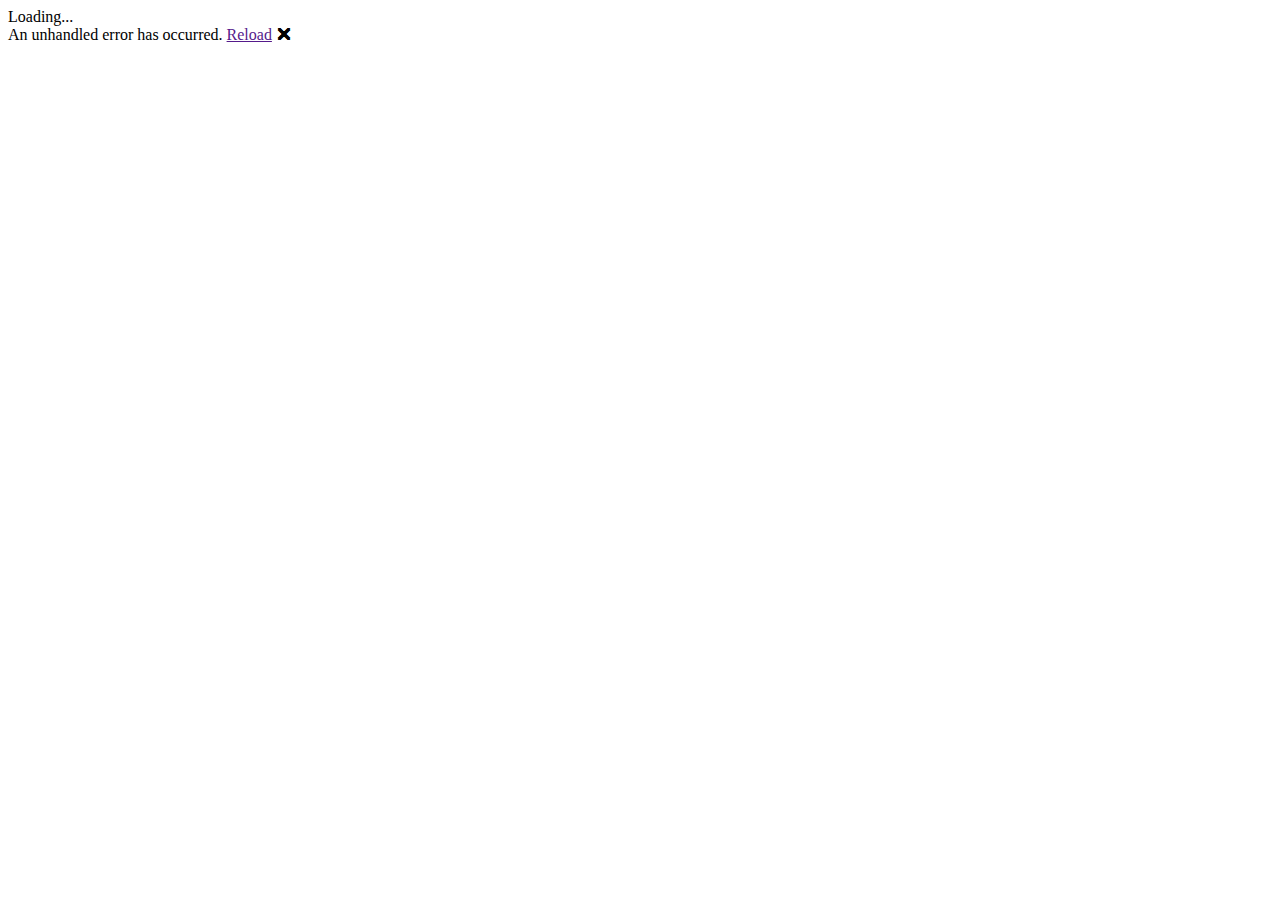
==== Portfolio.BlazorWasm/wwwroot/index.html @ cc6c2ae1 "done" ====
<!DOCTYPE html>
<html>

<head>
    <meta charset="utf-8" />
    <meta name="viewport" content="width=device-width, initial-scale=1.0, maximum-scale=1.0, user-scalable=no" />
    <title>Portfolio.BlazorWasm</title>
    <base href="/" />
    <link href="css/bootstrap/bootstrap.min.css" rel="stylesheet" />
    <link href="css/app.css" rel="stylesheet" />
    <link href="manifest.json" rel="manifest" />
    <link rel="apple-touch-icon" sizes="512x512" href="icon-512.png" />
</head>

<body>
    <app>Loading...</app>

    <div id="blazor-error-ui">
        An unhandled error has occurred.
        <a href="" class="reload">Reload</a>
        <a class="dismiss">🗙</a>
    </div>
    <script src="_framework/blazor.webassembly.js"></script>
    <script>navigator.serviceWorker.register('service-worker.js');</script>
</body>

</html>
---- Portfolio.BlazorWasm/wwwroot/css/app.css ----
﻿@import url('open-iconic/font/css/open-iconic-bootstrap.min.css');

html, body {
    font-family: 'Helvetica Neue', Helvetica, Arial, sans-serif;
}

a, .btn-link {
    color: #0366d6;
}

.btn-primary {
    color: #fff;
    background-color: #1b6ec2;
    border-color: #1861ac;
}

app {
    position: relative;
    display: flex;
    flex-direction: column;
}

.top-row {
    height: 3.5rem;
    display: flex;
    align-items: center;
}

.main {
    flex: 1;
}

    .main .top-row {
        background-color: #f7f7f7;
        border-bottom: 1px solid #d6d5d5;
        justify-content: flex-end;
    }

        .main .top-row > a, .main .top-row .btn-link {
            white-space: nowrap;
            margin-left: 1.5rem;
        }

.main .top-row a:first-child {
    overflow: hidden;
    text-overflow: ellipsis;
}

.sidebar {
    background-image: linear-gradient(180deg, rgb(5, 39, 103) 0%, #3a0647 70%);
}

    .sidebar .top-row {
        background-color: rgba(0,0,0,0.4);
    }

    .sidebar .navbar-brand {
        font-size: 1.1rem;
    }

    .sidebar .oi {
        width: 2rem;
        font-size: 1.1rem;
        vertical-align: text-top;
        top: -2px;
    }

    .sidebar .nav-item {
        font-size: 0.9rem;
        padding-bottom: 0.5rem;
    }

        .sidebar .nav-item:first-of-type {
            padding-top: 1rem;
        }

        .sidebar .nav-item:last-of-type {
            padding-bottom: 1rem;
        }

        .sidebar .nav-item a {
            color: #d7d7d7;
            border-radius: 4px;
            height: 3rem;
            display: flex;
            align-items: center;
            line-height: 3rem;
        }

            .sidebar .nav-item a.active {
                background-color: rgba(255,255,255,0.25);
                color: white;
            }

            .sidebar .nav-item a:hover {
                background-color: rgba(255,255,255,0.1);
                color: white;
            }

.content {
    padding-top: 1.1rem;
}

.navbar-toggler {
    background-color: rgba(255, 255, 255, 0.1);
}

.valid.modified:not([type=checkbox]) {
    outline: 1px solid #26b050;
}

.invalid {
    outline: 1px solid red;
}

.validation-message {
    color: red;
}

#blazor-error-ui {
    background: lightyellow;
    bottom: 0;
    box-shadow: 0 -1px 2px rgba(0, 0, 0, 0.2);
    display: none;
    left: 0;
    padding: 0.6rem 1.25rem 0.7rem 1.25rem;
    position: fixed;
    width: 100%;
    z-index: 1000;
}

#blazor-error-ui .dismiss {
    cursor: pointer;
    position: absolute;
    right: 0.75rem;
    top: 0.5rem;
}

@media (max-width: 767.98px) {
    .main .top-row:not(.auth) {
        display: none;
    }

    .main .top-row.auth {
        justify-content: space-between;
    }

    .main .top-row a, .main .top-row .btn-link {
        margin-left: 0;
    }
}

@media (min-width: 768px) {
    app {
        flex-direction: row;
    }

    .sidebar {
        width: 250px;
        height: 100vh;
        position: sticky;
        top: 0;
    }

    .main .top-row {
        position: sticky;
        top: 0;
    }

    .main > div {
        padding-left: 2rem !important;
        padding-right: 1.5rem !important;
    }

    .navbar-toggler {
        display: none;
    }

    .sidebar .collapse {
        /* Never collapse the sidebar for wide screens */
        display: block;
    }
}
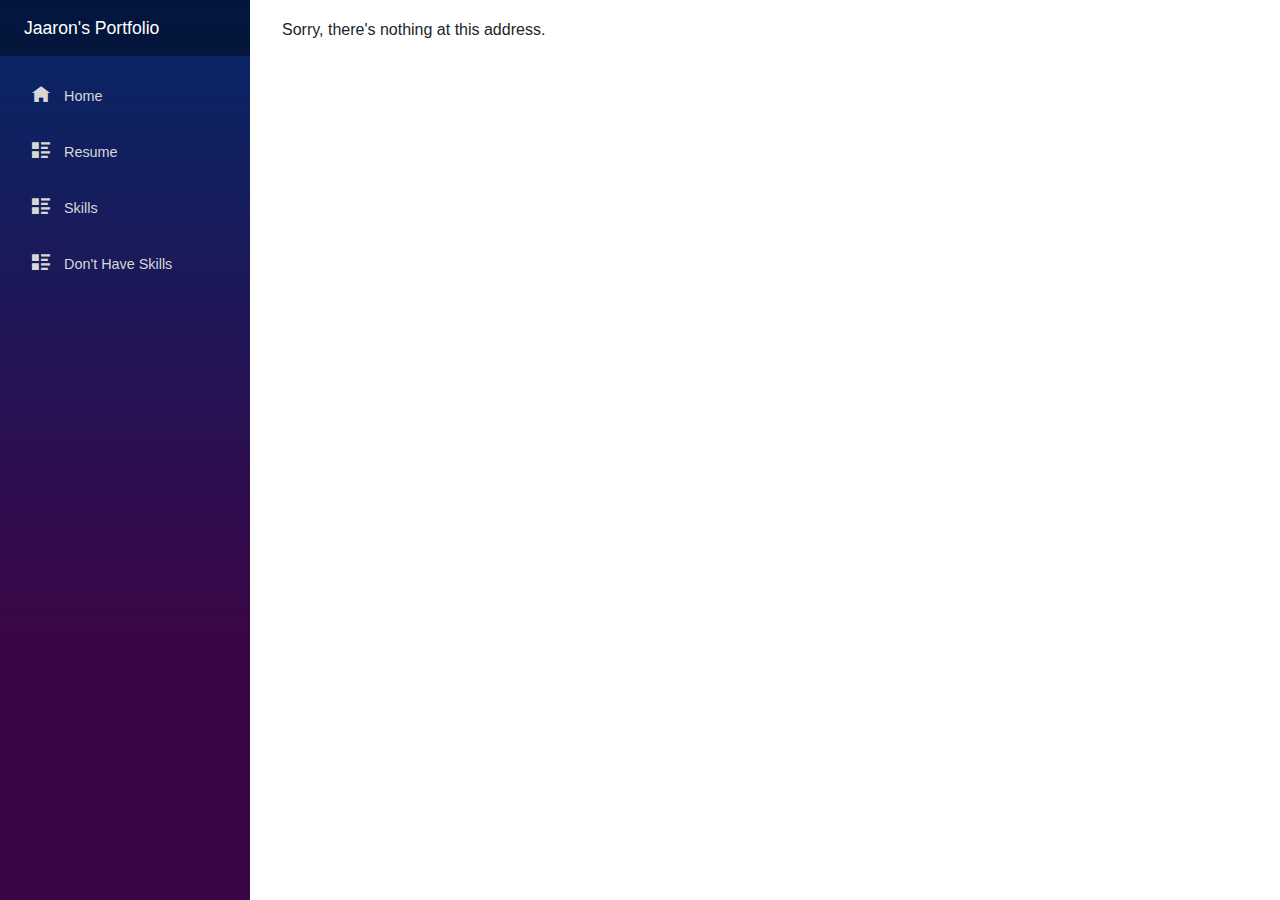
==== commit 04fcc034: "style" ====
--- a/Portfolio.BlazorWasm/wwwroot/index.html
+++ b/Portfolio.BlazorWasm/wwwroot/index.html
@@ -1,4 +1,4 @@
-<!DOCTYPE html>
+﻿<!DOCTYPE html>
 <html>
 
 <head>
@@ -10,6 +10,7 @@
     <link href="css/app.css" rel="stylesheet" />
     <link href="manifest.json" rel="manifest" />
     <link rel="apple-touch-icon" sizes="512x512" href="icon-512.png" />
+    <link href="css/myStyleSheet.css" rel="stylesheet" />
 </head>
 
 <body>
--- a/Portfolio.BlazorWasm/wwwroot/css/app.css
+++ b/Portfolio.BlazorWasm/wwwroot/css/app.css
@@ -27,7 +27,7 @@
 }
 
 .main {
-    flex: 1;
+    flex: 2;
 }
 
     .main .top-row {
@@ -46,8 +46,14 @@
     text-overflow: ellipsis;
 }
 
+
 .sidebar {
-    background-image: linear-gradient(180deg, rgb(5, 39, 103) 0%, #3a0647 70%);
+    float: right;
+    color: #f2f2f2;
+    text-align: center;
+    padding: 14px 16px;
+    text-decoration: none;
+    font-size: 17px;
 }
 
     .sidebar .top-row {
@@ -102,7 +108,7 @@
 }
 
 .navbar-toggler {
-    background-color: rgba(255, 255, 255, 0.1);
+    background-color: lightskyblue;
 }
 
 .valid.modified:not([type=checkbox]) {
--- a/Portfolio.BlazorWasm/wwwroot/css/myStyleSheet.css
+++ b/Portfolio.BlazorWasm/wwwroot/css/myStyleSheet.css
@@ -0,0 +1,47 @@
+﻿nav {
+    width: 55%;
+    float: right;
+    line-height: 100px;
+}
+
+nav a {
+    text-decoration: none;
+    letter-spacing: 2px;
+    font-size: 15px;
+    font-family: Arial, Helvetica, sans-serif;
+    margin: 0 10px;
+}
+
+
+.logo {
+    width: 42%;
+    float: left;
+    line-height: 100px;
+}
+.logo a {
+    font-size: 28px;
+    font-family: Arial, Helvetica, sans-serif;
+    color: #fff;
+    letter-spacing: 2px;
+}
+
+.wrapper {
+    width: 1170px;
+    margin: 0 auto;
+}
+
+header {
+    height: 100px;
+    background: #262626;
+    width: 100%;
+    z-index: 12;
+    position: fixed;
+
+}
+
+.banner-area {
+    width: 100%;
+    position: fixed;
+    top: 125px;
+
+}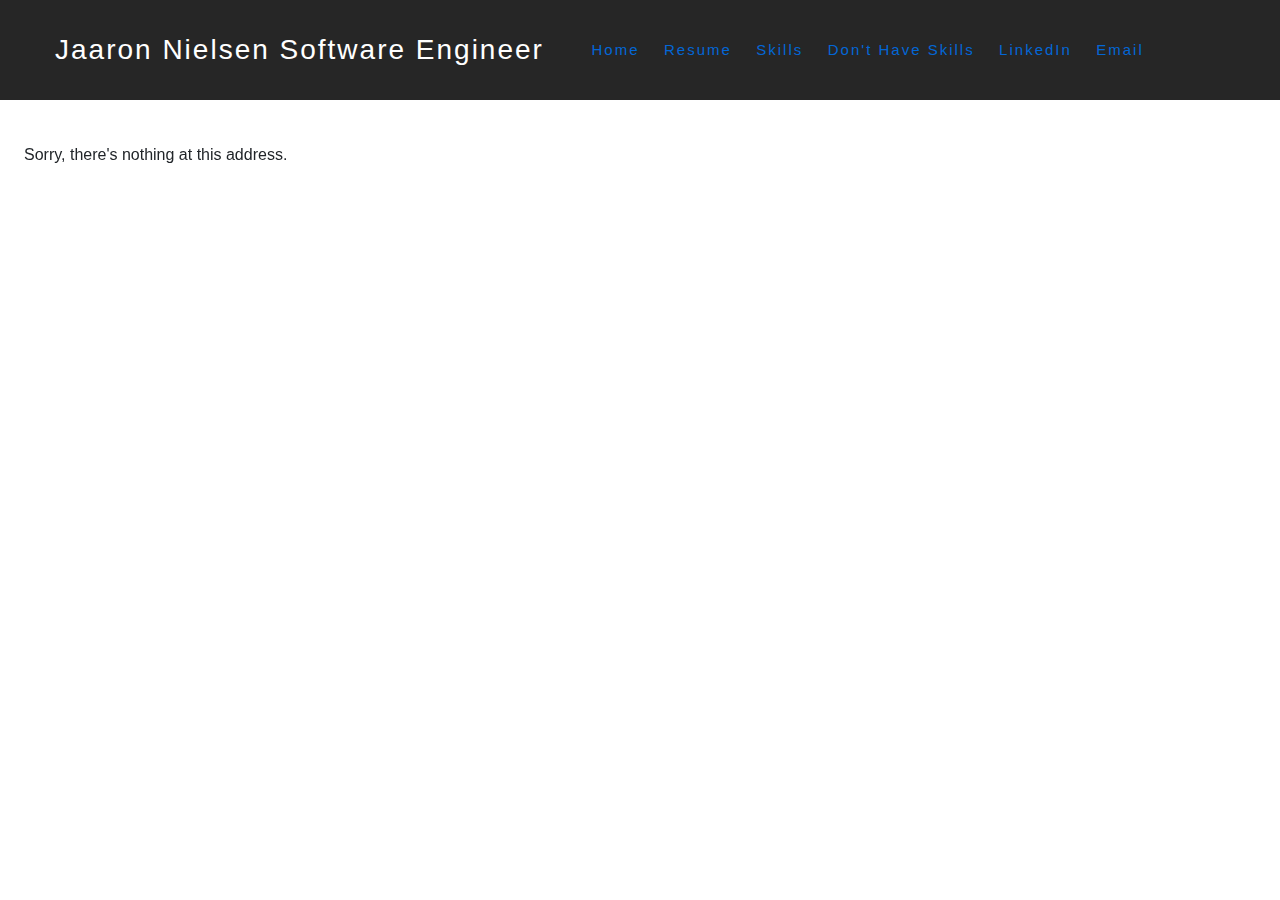
==== commit c2cce888: "the robots got it working" ====
--- a/Portfolio.BlazorWasm/wwwroot/index.html
+++ b/Portfolio.BlazorWasm/wwwroot/index.html
@@ -21,6 +21,7 @@
         <a href="" class="reload">Reload</a>
         <a class="dismiss">🗙</a>
     </div>
+    <script src="_content/Microsoft.AspNetCore.Components.WebAssembly.Authentication/AuthenticationService.js"></script>
     <script src="_framework/blazor.webassembly.js"></script>
     <script>navigator.serviceWorker.register('service-worker.js');</script>
 </body>
--- a/Portfolio.BlazorWasm/wwwroot/css/myStyleSheet.css
+++ b/Portfolio.BlazorWasm/wwwroot/css/myStyleSheet.css
@@ -1,5 +1,5 @@
 ﻿nav {
-    width: 55%;
+    width: 59%;
     float: right;
     line-height: 100px;
 }
@@ -14,7 +14,7 @@
 
 
 .logo {
-    width: 42%;
+    width: 40%;
     float: left;
     line-height: 100px;
 }
@@ -44,4 +44,9 @@
     position: fixed;
     top: 125px;
 
+}
+
+.scrollbar-primary::-webkit-scrollbar {
+    width: 12px;
+    background-color: #F5F5F5;
 }